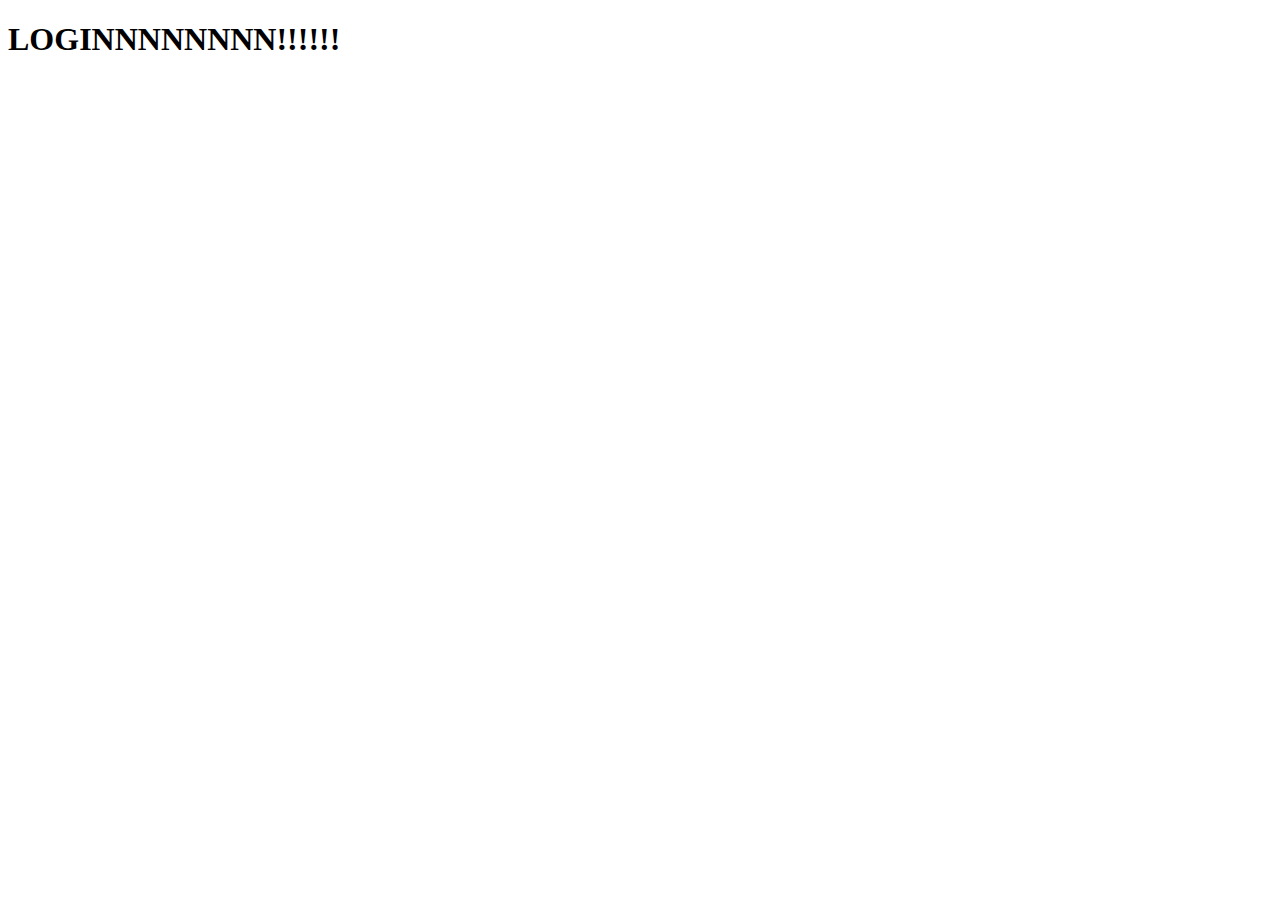
==== login.html @ 4d775563 "added login (funktioniert scho fost)" ====
<!DOCTYPE html>
<html lang="en">
<head>
    <meta charset="UTF-8">
    <meta name="viewport" content="width=device-width, initial-scale=1.0">
    <title>Document</title>
</head>
<body>
    <h1>LOGINNNNNNNN!!!!!!</h1>
</body>
</html>
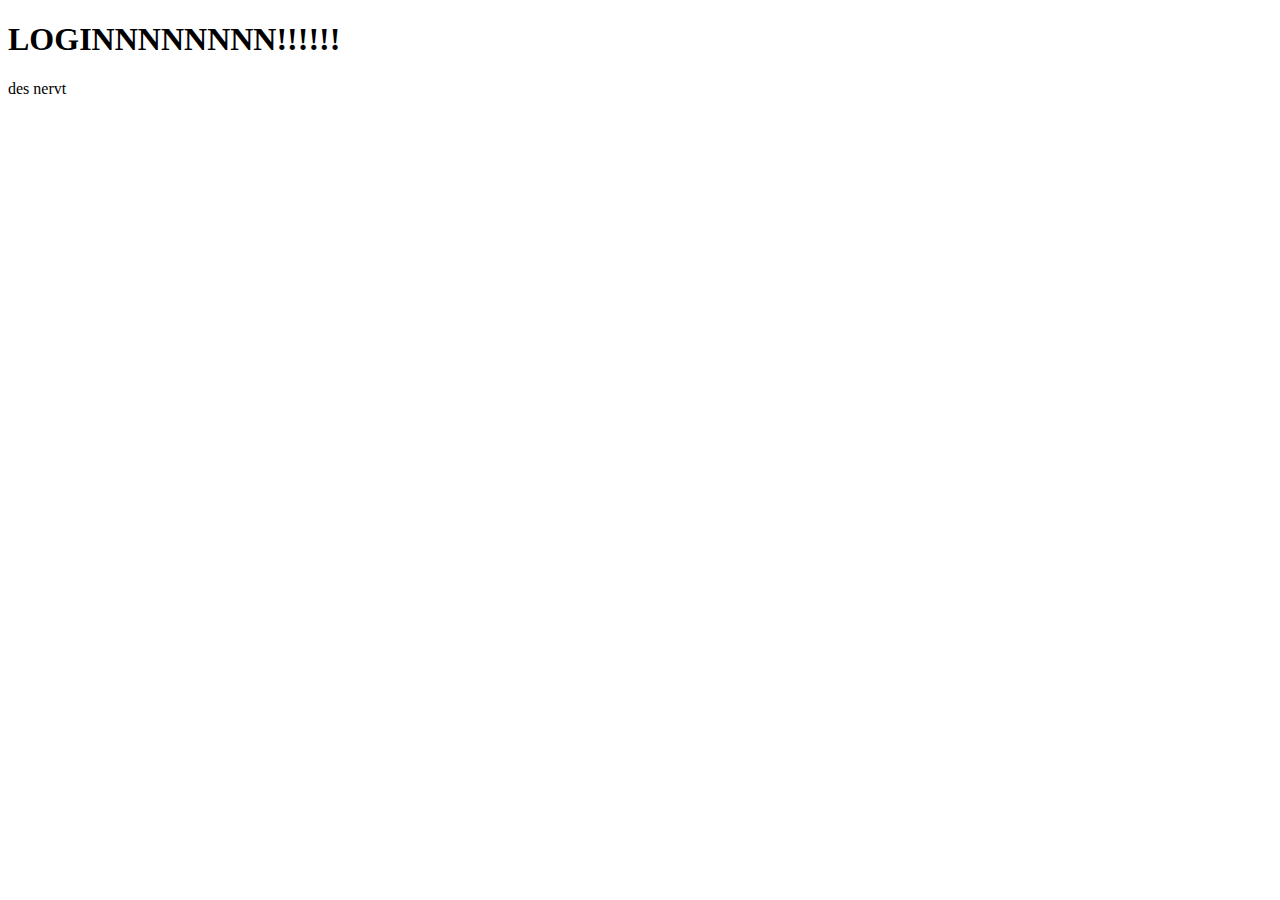
==== commit 5486aa26: ""des nervt" added" ====
--- a/login.html
+++ b/login.html
@@ -7,5 +7,6 @@
 </head>
 <body>
     <h1>LOGINNNNNNNN!!!!!!</h1>
+    <p>des nervt</p>
 </body>
 </html>